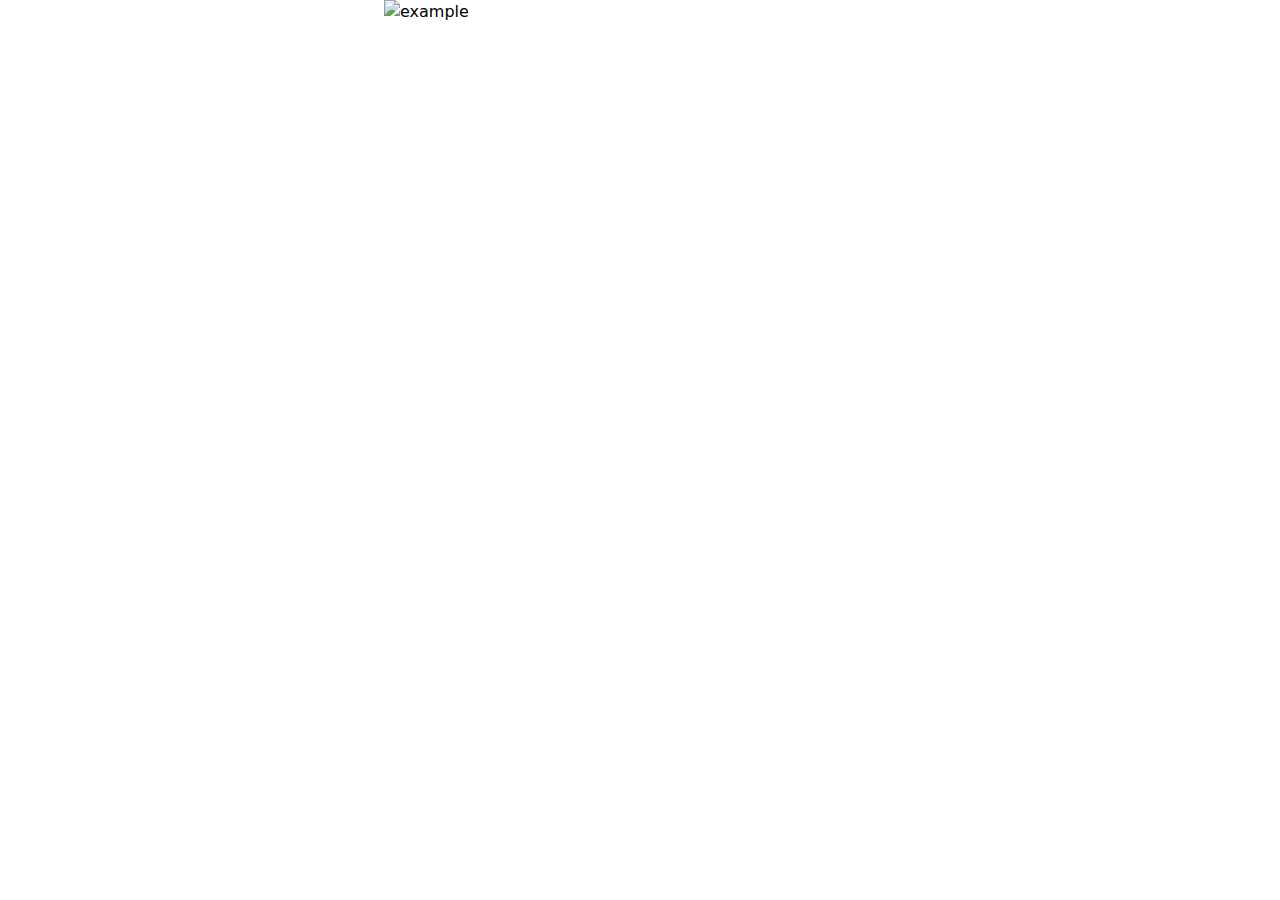
==== grid-blocks/index.html @ 59cda81c "added one block hover add details" ====
<!DOCTYPE html>
<html lang="en">

<head>
    <meta charset="UTF-8">
    <meta http-equiv="X-UA-Compatible" content="IE=edge">
    <meta name="viewport" content="width=device-width, initial-scale=1.0">
    <title>Document</title>
    <link rel="stylesheet" href="../main.css">

    <style>
        .relative:hover .absolute {
            display: block;
        }

        .imgdiv:hover {
            opacity: 0.4;
        }
    </style>
</head>

<body>


    <div class="container w-2/5 mx-auto">
        <div class="relative h-full">
            <div class="imgdiv hover:opacity-40">
                <img class=""
                    src="https://images.unsplash.com/photo-1618761714954-0b8cd0026356?ixlib=rb-4.0.3&ixid=MnwxMjA3fDB8MHxwaG90by1wYWdlfHx8fGVufDB8fHx8&auto=format&fit=crop&w=1770&q=80"
                    alt="example">
            </div>
            <div class="absolute hidden top-2/4 left-0 text-center text-white">
                <!-- <div class="absolute left-2/4 top-2/4 "> -->
                <h2 class="text-lg text-black">Lorem ipsum, dolor sit amet consectetur adipisicing elit. Laudantium sit
                    a labore vel doloremque tempora optio delectus recusandae veritatis at!</h2>
                <!-- </div> -->
            </div>
        </div>

    </div>

    </div>
</body>

</html>
---- main.css ----
/*
! tailwindcss v3.2.4 | MIT License | https://tailwindcss.com
*/

/*
1. Prevent padding and border from affecting element width. (https://github.com/mozdevs/cssremedy/issues/4)
2. Allow adding a border to an element by just adding a border-width. (https://github.com/tailwindcss/tailwindcss/pull/116)
*/

*,
::before,
::after {
  box-sizing: border-box;
  /* 1 */
  border-width: 0;
  /* 2 */
  border-style: solid;
  /* 2 */
  border-color: #e5e7eb;
  /* 2 */
}

::before,
::after {
  --tw-content: '';
}

/*
1. Use a consistent sensible line-height in all browsers.
2. Prevent adjustments of font size after orientation changes in iOS.
3. Use a more readable tab size.
4. Use the user's configured `sans` font-family by default.
5. Use the user's configured `sans` font-feature-settings by default.
*/

html {
  line-height: 1.5;
  /* 1 */
  -webkit-text-size-adjust: 100%;
  /* 2 */
  -moz-tab-size: 4;
  /* 3 */
  -o-tab-size: 4;
     tab-size: 4;
  /* 3 */
  font-family: ui-sans-serif, system-ui, -apple-system, BlinkMacSystemFont, "Segoe UI", Roboto, "Helvetica Neue", Arial, "Noto Sans", sans-serif, "Apple Color Emoji", "Segoe UI Emoji", "Segoe UI Symbol", "Noto Color Emoji";
  /* 4 */
  font-feature-settings: normal;
  /* 5 */
}

/*
1. Remove the margin in all browsers.
2. Inherit line-height from `html` so users can set them as a class directly on the `html` element.
*/

body {
  margin: 0;
  /* 1 */
  line-height: inherit;
  /* 2 */
}

/*
1. Add the correct height in Firefox.
2. Correct the inheritance of border color in Firefox. (https://bugzilla.mozilla.org/show_bug.cgi?id=190655)
3. Ensure horizontal rules are visible by default.
*/

hr {
  height: 0;
  /* 1 */
  color: inherit;
  /* 2 */
  border-top-width: 1px;
  /* 3 */
}

/*
Add the correct text decoration in Chrome, Edge, and Safari.
*/

abbr:where([title]) {
  -webkit-text-decoration: underline dotted;
          text-decoration: underline dotted;
}

/*
Remove the default font size and weight for headings.
*/

h1,
h2,
h3,
h4,
h5,
h6 {
  font-size: inherit;
  font-weight: inherit;
}

/*
Reset links to optimize for opt-in styling instead of opt-out.
*/

a {
  color: inherit;
  text-decoration: inherit;
}

/*
Add the correct font weight in Edge and Safari.
*/

b,
strong {
  font-weight: bolder;
}

/*
1. Use the user's configured `mono` font family by default.
2. Correct the odd `em` font sizing in all browsers.
*/

code,
kbd,
samp,
pre {
  font-family: ui-monospace, SFMono-Regular, Menlo, Monaco, Consolas, "Liberation Mono", "Courier New", monospace;
  /* 1 */
  font-size: 1em;
  /* 2 */
}

/*
Add the correct font size in all browsers.
*/

small {
  font-size: 80%;
}

/*
Prevent `sub` and `sup` elements from affecting the line height in all browsers.
*/

sub,
sup {
  font-size: 75%;
  line-height: 0;
  position: relative;
  vertical-align: baseline;
}

sub {
  bottom: -0.25em;
}

sup {
  top: -0.5em;
}

/*
1. Remove text indentation from table contents in Chrome and Safari. (https://bugs.chromium.org/p/chromium/issues/detail?id=999088, https://bugs.webkit.org/show_bug.cgi?id=201297)
2. Correct table border color inheritance in all Chrome and Safari. (https://bugs.chromium.org/p/chromium/issues/detail?id=935729, https://bugs.webkit.org/show_bug.cgi?id=195016)
3. Remove gaps between table borders by default.
*/

table {
  text-indent: 0;
  /* 1 */
  border-color: inherit;
  /* 2 */
  border-collapse: collapse;
  /* 3 */
}

/*
1. Change the font styles in all browsers.
2. Remove the margin in Firefox and Safari.
3. Remove default padding in all browsers.
*/

button,
input,
optgroup,
select,
textarea {
  font-family: inherit;
  /* 1 */
  font-size: 100%;
  /* 1 */
  font-weight: inherit;
  /* 1 */
  line-height: inherit;
  /* 1 */
  color: inherit;
  /* 1 */
  margin: 0;
  /* 2 */
  padding: 0;
  /* 3 */
}

/*
Remove the inheritance of text transform in Edge and Firefox.
*/

button,
select {
  text-transform: none;
}

/*
1. Correct the inability to style clickable types in iOS and Safari.
2. Remove default button styles.
*/

button,
[type='button'],
[type='reset'],
[type='submit'] {
  -webkit-appearance: button;
  /* 1 */
  background-color: transparent;
  /* 2 */
  background-image: none;
  /* 2 */
}

/*
Use the modern Firefox focus style for all focusable elements.
*/

:-moz-focusring {
  outline: auto;
}

/*
Remove the additional `:invalid` styles in Firefox. (https://github.com/mozilla/gecko-dev/blob/2f9eacd9d3d995c937b4251a5557d95d494c9be1/layout/style/res/forms.css#L728-L737)
*/

:-moz-ui-invalid {
  box-shadow: none;
}

/*
Add the correct vertical alignment in Chrome and Firefox.
*/

progress {
  vertical-align: baseline;
}

/*
Correct the cursor style of increment and decrement buttons in Safari.
*/

::-webkit-inner-spin-button,
::-webkit-outer-spin-button {
  height: auto;
}

/*
1. Correct the odd appearance in Chrome and Safari.
2. Correct the outline style in Safari.
*/

[type='search'] {
  -webkit-appearance: textfield;
  /* 1 */
  outline-offset: -2px;
  /* 2 */
}

/*
Remove the inner padding in Chrome and Safari on macOS.
*/

::-webkit-search-decoration {
  -webkit-appearance: none;
}

/*
1. Correct the inability to style clickable types in iOS and Safari.
2. Change font properties to `inherit` in Safari.
*/

::-webkit-file-upload-button {
  -webkit-appearance: button;
  /* 1 */
  font: inherit;
  /* 2 */
}

/*
Add the correct display in Chrome and Safari.
*/

summary {
  display: list-item;
}

/*
Removes the default spacing and border for appropriate elements.
*/

blockquote,
dl,
dd,
h1,
h2,
h3,
h4,
h5,
h6,
hr,
figure,
p,
pre {
  margin: 0;
}

fieldset {
  margin: 0;
  padding: 0;
}

legend {
  padding: 0;
}

ol,
ul,
menu {
  list-style: none;
  margin: 0;
  padding: 0;
}

/*
Prevent resizing textareas horizontally by default.
*/

textarea {
  resize: vertical;
}

/*
1. Reset the default placeholder opacity in Firefox. (https://github.com/tailwindlabs/tailwindcss/issues/3300)
2. Set the default placeholder color to the user's configured gray 400 color.
*/

input::-moz-placeholder, textarea::-moz-placeholder {
  opacity: 1;
  /* 1 */
  color: #9ca3af;
  /* 2 */
}

input::placeholder,
textarea::placeholder {
  opacity: 1;
  /* 1 */
  color: #9ca3af;
  /* 2 */
}

/*
Set the default cursor for buttons.
*/

button,
[role="button"] {
  cursor: pointer;
}

/*
Make sure disabled buttons don't get the pointer cursor.
*/

:disabled {
  cursor: default;
}

/*
1. Make replaced elements `display: block` by default. (https://github.com/mozdevs/cssremedy/issues/14)
2. Add `vertical-align: middle` to align replaced elements more sensibly by default. (https://github.com/jensimmons/cssremedy/issues/14#issuecomment-634934210)
   This can trigger a poorly considered lint error in some tools but is included by design.
*/

img,
svg,
video,
canvas,
audio,
iframe,
embed,
object {
  display: block;
  /* 1 */
  vertical-align: middle;
  /* 2 */
}

/*
Constrain images and videos to the parent width and preserve their intrinsic aspect ratio. (https://github.com/mozdevs/cssremedy/issues/14)
*/

img,
video {
  max-width: 100%;
  height: auto;
}

/* Make elements with the HTML hidden attribute stay hidden by default */

[hidden] {
  display: none;
}

*, ::before, ::after {
  --tw-border-spacing-x: 0;
  --tw-border-spacing-y: 0;
  --tw-translate-x: 0;
  --tw-translate-y: 0;
  --tw-rotate: 0;
  --tw-skew-x: 0;
  --tw-skew-y: 0;
  --tw-scale-x: 1;
  --tw-scale-y: 1;
  --tw-pan-x:  ;
  --tw-pan-y:  ;
  --tw-pinch-zoom:  ;
  --tw-scroll-snap-strictness: proximity;
  --tw-ordinal:  ;
  --tw-slashed-zero:  ;
  --tw-numeric-figure:  ;
  --tw-numeric-spacing:  ;
  --tw-numeric-fraction:  ;
  --tw-ring-inset:  ;
  --tw-ring-offset-width: 0px;
  --tw-ring-offset-color: #fff;
  --tw-ring-color: rgb(59 130 246 / 0.5);
  --tw-ring-offset-shadow: 0 0 #0000;
  --tw-ring-shadow: 0 0 #0000;
  --tw-shadow: 0 0 #0000;
  --tw-shadow-colored: 0 0 #0000;
  --tw-blur:  ;
  --tw-brightness:  ;
  --tw-contrast:  ;
  --tw-grayscale:  ;
  --tw-hue-rotate:  ;
  --tw-invert:  ;
  --tw-saturate:  ;
  --tw-sepia:  ;
  --tw-drop-shadow:  ;
  --tw-backdrop-blur:  ;
  --tw-backdrop-brightness:  ;
  --tw-backdrop-contrast:  ;
  --tw-backdrop-grayscale:  ;
  --tw-backdrop-hue-rotate:  ;
  --tw-backdrop-invert:  ;
  --tw-backdrop-opacity:  ;
  --tw-backdrop-saturate:  ;
  --tw-backdrop-sepia:  ;
}

::backdrop {
  --tw-border-spacing-x: 0;
  --tw-border-spacing-y: 0;
  --tw-translate-x: 0;
  --tw-translate-y: 0;
  --tw-rotate: 0;
  --tw-skew-x: 0;
  --tw-skew-y: 0;
  --tw-scale-x: 1;
  --tw-scale-y: 1;
  --tw-pan-x:  ;
  --tw-pan-y:  ;
  --tw-pinch-zoom:  ;
  --tw-scroll-snap-strictness: proximity;
  --tw-ordinal:  ;
  --tw-slashed-zero:  ;
  --tw-numeric-figure:  ;
  --tw-numeric-spacing:  ;
  --tw-numeric-fraction:  ;
  --tw-ring-inset:  ;
  --tw-ring-offset-width: 0px;
  --tw-ring-offset-color: #fff;
  --tw-ring-color: rgb(59 130 246 / 0.5);
  --tw-ring-offset-shadow: 0 0 #0000;
  --tw-ring-shadow: 0 0 #0000;
  --tw-shadow: 0 0 #0000;
  --tw-shadow-colored: 0 0 #0000;
  --tw-blur:  ;
  --tw-brightness:  ;
  --tw-contrast:  ;
  --tw-grayscale:  ;
  --tw-hue-rotate:  ;
  --tw-invert:  ;
  --tw-saturate:  ;
  --tw-sepia:  ;
  --tw-drop-shadow:  ;
  --tw-backdrop-blur:  ;
  --tw-backdrop-brightness:  ;
  --tw-backdrop-contrast:  ;
  --tw-backdrop-grayscale:  ;
  --tw-backdrop-hue-rotate:  ;
  --tw-backdrop-invert:  ;
  --tw-backdrop-opacity:  ;
  --tw-backdrop-saturate:  ;
  --tw-backdrop-sepia:  ;
}

.container {
  width: 100%;
}

@media (min-width: 640px) {
  .container {
    max-width: 640px;
  }
}

@media (min-width: 768px) {
  .container {
    max-width: 768px;
  }
}

@media (min-width: 1024px) {
  .container {
    max-width: 1024px;
  }
}

@media (min-width: 1280px) {
  .container {
    max-width: 1280px;
  }
}

@media (min-width: 1536px) {
  .container {
    max-width: 1536px;
  }
}

.sr-only {
  position: absolute;
  width: 1px;
  height: 1px;
  padding: 0;
  margin: -1px;
  overflow: hidden;
  clip: rect(0, 0, 0, 0);
  white-space: nowrap;
  border-width: 0;
}

.not-sr-only {
  position: static;
  width: auto;
  height: auto;
  padding: 0;
  margin: 0;
  overflow: visible;
  clip: auto;
  white-space: normal;
}

.pointer-events-none {
  pointer-events: none;
}

.pointer-events-auto {
  pointer-events: auto;
}

.visible {
  visibility: visible;
}

.invisible {
  visibility: hidden;
}

.collapse {
  visibility: collapse;
}

.static {
  position: static;
}

.fixed {
  position: fixed;
}

.absolute {
  position: absolute;
}

.relative {
  position: relative;
}

.sticky {
  position: sticky;
}

.inset-0 {
  top: 0px;
  right: 0px;
  bottom: 0px;
  left: 0px;
}

.-inset-1 {
  top: -0.25rem;
  right: -0.25rem;
  bottom: -0.25rem;
  left: -0.25rem;
}

.inset-4 {
  top: 1rem;
  right: 1rem;
  bottom: 1rem;
  left: 1rem;
}

.left-2\/4 {
  left: 50%;
}

.top-2\/4 {
  top: 50%;
}

.bottom-0 {
  bottom: 0px;
}

.top-0 {
  top: 0px;
}

.left-0 {
  left: 0px;
}

.top-2 {
  top: 0.5rem;
}

.left-2 {
  left: 0.5rem;
}

.top-auto {
  top: auto;
}

.left-auto {
  left: auto;
}

.top-3\/4 {
  top: 75%;
}

.isolate {
  isolation: isolate;
}

.isolation-auto {
  isolation: auto;
}

.z-10 {
  z-index: 10;
}

.float-right {
  float: right;
}

.float-left {
  float: left;
}

.float-none {
  float: none;
}

.clear-left {
  clear: left;
}

.clear-right {
  clear: right;
}

.clear-both {
  clear: both;
}

.clear-none {
  clear: none;
}

.m-4 {
  margin: 1rem;
}

.mx-auto {
  margin-left: auto;
  margin-right: auto;
}

.mt-16 {
  margin-top: 4rem;
}

.mt-6 {
  margin-top: 1.5rem;
}

.mt-2 {
  margin-top: 0.5rem;
}

.mb-3 {
  margin-bottom: 0.75rem;
}

.mt-80 {
  margin-top: 20rem;
}

.box-border {
  box-sizing: border-box;
}

.box-content {
  box-sizing: content-box;
}

.block {
  display: block;
}

.inline-block {
  display: inline-block;
}

.inline {
  display: inline;
}

.flex {
  display: flex;
}

.inline-flex {
  display: inline-flex;
}

.table {
  display: table;
}

.inline-table {
  display: inline-table;
}

.table-caption {
  display: table-caption;
}

.table-cell {
  display: table-cell;
}

.table-column {
  display: table-column;
}

.table-column-group {
  display: table-column-group;
}

.table-footer-group {
  display: table-footer-group;
}

.table-header-group {
  display: table-header-group;
}

.table-row-group {
  display: table-row-group;
}

.table-row {
  display: table-row;
}

.flow-root {
  display: flow-root;
}

.grid {
  display: grid;
}

.inline-grid {
  display: inline-grid;
}

.contents {
  display: contents;
}

.list-item {
  display: list-item;
}

.hidden {
  display: none;
}

.h-8 {
  height: 2rem;
}

.h-64 {
  height: 16rem;
}

.h-full {
  height: 100%;
}

.h-screen {
  height: 100vh;
}

.h-32 {
  height: 8rem;
}

.w-8 {
  width: 2rem;
}

.w-1\/5 {
  width: 20%;
}

.w-full {
  width: 100%;
}

.w-auto {
  width: auto;
}

.w-32 {
  width: 8rem;
}

.w-2\/5 {
  width: 40%;
}

.max-w-2xl {
  max-width: 42rem;
}

.max-w-7xl {
  max-width: 80rem;
}

.flex-shrink {
  flex-shrink: 1;
}

.shrink {
  flex-shrink: 1;
}

.flex-grow {
  flex-grow: 1;
}

.grow {
  flex-grow: 1;
}

.table-auto {
  table-layout: auto;
}

.table-fixed {
  table-layout: fixed;
}

.border-collapse {
  border-collapse: collapse;
}

.border-separate {
  border-collapse: separate;
}

.transform {
  transform: translate(var(--tw-translate-x), var(--tw-translate-y)) rotate(var(--tw-rotate)) skewX(var(--tw-skew-x)) skewY(var(--tw-skew-y)) scaleX(var(--tw-scale-x)) scaleY(var(--tw-scale-y));
}

.\!transform {
  transform: translate(var(--tw-translate-x), var(--tw-translate-y)) rotate(var(--tw-rotate)) skewX(var(--tw-skew-x)) skewY(var(--tw-skew-y)) scaleX(var(--tw-scale-x)) scaleY(var(--tw-scale-y)) !important;
}

.transform-cpu {
  transform: translate(var(--tw-translate-x), var(--tw-translate-y)) rotate(var(--tw-rotate)) skewX(var(--tw-skew-x)) skewY(var(--tw-skew-y)) scaleX(var(--tw-scale-x)) scaleY(var(--tw-scale-y));
}

.transform-gpu {
  transform: translate3d(var(--tw-translate-x), var(--tw-translate-y), 0) rotate(var(--tw-rotate)) skewX(var(--tw-skew-x)) skewY(var(--tw-skew-y)) scaleX(var(--tw-scale-x)) scaleY(var(--tw-scale-y));
}

.transform-none {
  transform: none;
}

.touch-auto {
  touch-action: auto;
}

.touch-none {
  touch-action: none;
}

.touch-pan-x {
  --tw-pan-x: pan-x;
  touch-action: var(--tw-pan-x) var(--tw-pan-y) var(--tw-pinch-zoom);
}

.touch-pan-left {
  --tw-pan-x: pan-left;
  touch-action: var(--tw-pan-x) var(--tw-pan-y) var(--tw-pinch-zoom);
}

.touch-pan-right {
  --tw-pan-x: pan-right;
  touch-action: var(--tw-pan-x) var(--tw-pan-y) var(--tw-pinch-zoom);
}

.touch-pan-y {
  --tw-pan-y: pan-y;
  touch-action: var(--tw-pan-x) var(--tw-pan-y) var(--tw-pinch-zoom);
}

.touch-pan-up {
  --tw-pan-y: pan-up;
  touch-action: var(--tw-pan-x) var(--tw-pan-y) var(--tw-pinch-zoom);
}

.touch-pan-down {
  --tw-pan-y: pan-down;
  touch-action: var(--tw-pan-x) var(--tw-pan-y) var(--tw-pinch-zoom);
}

.touch-pinch-zoom {
  --tw-pinch-zoom: pinch-zoom;
  touch-action: var(--tw-pan-x) var(--tw-pan-y) var(--tw-pinch-zoom);
}

.touch-manipulation {
  touch-action: manipulation;
}

.select-none {
  -webkit-user-select: none;
     -moz-user-select: none;
          user-select: none;
}

.select-text {
  -webkit-user-select: text;
     -moz-user-select: text;
          user-select: text;
}

.select-all {
  -webkit-user-select: all;
     -moz-user-select: all;
          user-select: all;
}

.select-auto {
  -webkit-user-select: auto;
     -moz-user-select: auto;
          user-select: auto;
}

.resize-none {
  resize: none;
}

.resize-y {
  resize: vertical;
}

.resize-x {
  resize: horizontal;
}

.resize {
  resize: both;
}

.snap-none {
  scroll-snap-type: none;
}

.snap-x {
  scroll-snap-type: x var(--tw-scroll-snap-strictness);
}

.snap-y {
  scroll-snap-type: y var(--tw-scroll-snap-strictness);
}

.snap-both {
  scroll-snap-type: both var(--tw-scroll-snap-strictness);
}

.snap-mandatory {
  --tw-scroll-snap-strictness: mandatory;
}

.snap-proximity {
  --tw-scroll-snap-strictness: proximity;
}

.snap-start {
  scroll-snap-align: start;
}

.snap-end {
  scroll-snap-align: end;
}

.snap-center {
  scroll-snap-align: center;
}

.snap-align-none {
  scroll-snap-align: none;
}

.snap-normal {
  scroll-snap-stop: normal;
}

.snap-always {
  scroll-snap-stop: always;
}

.list-inside {
  list-style-position: inside;
}

.list-outside {
  list-style-position: outside;
}

.appearance-none {
  -webkit-appearance: none;
     -moz-appearance: none;
          appearance: none;
}

.break-before-auto {
  -moz-column-break-before: auto;
       break-before: auto;
}

.break-before-avoid {
  -moz-column-break-before: avoid;
       break-before: avoid;
}

.break-before-all {
  -moz-column-break-before: all;
       break-before: all;
}

.break-before-avoid-page {
  -moz-column-break-before: avoid;
       break-before: avoid-page;
}

.break-before-page {
  -moz-column-break-before: page;
       break-before: page;
}

.break-before-left {
  -moz-column-break-before: left;
       break-before: left;
}

.break-before-right {
  -moz-column-break-before: right;
       break-before: right;
}

.break-before-column {
  -moz-column-break-before: column;
       break-before: column;
}

.break-inside-auto {
  -moz-column-break-inside: auto;
       break-inside: auto;
}

.break-inside-avoid {
  -moz-column-break-inside: avoid;
       break-inside: avoid;
}

.break-inside-avoid-page {
  break-inside: avoid-page;
}

.break-inside-avoid-column {
  -moz-column-break-inside: avoid;
       break-inside: avoid-column;
}

.break-after-auto {
  -moz-column-break-after: auto;
       break-after: auto;
}

.break-after-avoid {
  -moz-column-break-after: avoid;
       break-after: avoid;
}

.break-after-all {
  -moz-column-break-after: all;
       break-after: all;
}

.break-after-avoid-page {
  -moz-column-break-after: avoid;
       break-after: avoid-page;
}

.break-after-page {
  -moz-column-break-after: page;
       break-after: page;
}

.break-after-left {
  -moz-column-break-after: left;
       break-after: left;
}

.break-after-right {
  -moz-column-break-after: right;
       break-after: right;
}

.break-after-column {
  -moz-column-break-after: column;
       break-after: column;
}

.grid-flow-row {
  grid-auto-flow: row;
}

.grid-flow-col {
  grid-auto-flow: column;
}

.grid-flow-dense {
  grid-auto-flow: dense;
}

.grid-flow-row-dense {
  grid-auto-flow: row dense;
}

.grid-flow-col-dense {
  grid-auto-flow: column dense;
}

.grid-cols-1 {
  grid-template-columns: repeat(1, minmax(0, 1fr));
}

.flex-row {
  flex-direction: row;
}

.flex-row-reverse {
  flex-direction: row-reverse;
}

.flex-col {
  flex-direction: column;
}

.flex-col-reverse {
  flex-direction: column-reverse;
}

.flex-wrap {
  flex-wrap: wrap;
}

.flex-wrap-reverse {
  flex-wrap: wrap-reverse;
}

.flex-nowrap {
  flex-wrap: nowrap;
}

.place-content-center {
  place-content: center;
}

.place-content-start {
  place-content: start;
}

.place-content-end {
  place-content: end;
}

.place-content-between {
  place-content: space-between;
}

.place-content-around {
  place-content: space-around;
}

.place-content-evenly {
  place-content: space-evenly;
}

.place-content-baseline {
  place-content: baseline;
}

.place-content-stretch {
  place-content: stretch;
}

.place-items-start {
  place-items: start;
}

.place-items-end {
  place-items: end;
}

.place-items-center {
  place-items: center;
}

.place-items-baseline {
  place-items: baseline;
}

.place-items-stretch {
  place-items: stretch;
}

.content-center {
  align-content: center;
}

.content-start {
  align-content: flex-start;
}

.content-end {
  align-content: flex-end;
}

.content-between {
  align-content: space-between;
}

.content-around {
  align-content: space-around;
}

.content-evenly {
  align-content: space-evenly;
}

.content-baseline {
  align-content: baseline;
}

.items-start {
  align-items: flex-start;
}

.items-end {
  align-items: flex-end;
}

.items-center {
  align-items: center;
}

.items-baseline {
  align-items: baseline;
}

.items-stretch {
  align-items: stretch;
}

.justify-start {
  justify-content: flex-start;
}

.justify-end {
  justify-content: flex-end;
}

.justify-center {
  justify-content: center;
}

.justify-between {
  justify-content: space-between;
}

.justify-around {
  justify-content: space-around;
}

.justify-evenly {
  justify-content: space-evenly;
}

.justify-items-start {
  justify-items: start;
}

.justify-items-end {
  justify-items: end;
}

.justify-items-center {
  justify-items: center;
}

.justify-items-stretch {
  justify-items: stretch;
}

.gap-6 {
  gap: 1.5rem;
}

.space-x-2 > :not([hidden]) ~ :not([hidden]) {
  --tw-space-x-reverse: 0;
  margin-right: calc(0.5rem * var(--tw-space-x-reverse));
  margin-left: calc(0.5rem * calc(1 - var(--tw-space-x-reverse)));
}

.space-y-reverse > :not([hidden]) ~ :not([hidden]) {
  --tw-space-y-reverse: 1;
}

.space-x-reverse > :not([hidden]) ~ :not([hidden]) {
  --tw-space-x-reverse: 1;
}

.divide-x > :not([hidden]) ~ :not([hidden]) {
  --tw-divide-x-reverse: 0;
  border-right-width: calc(1px * var(--tw-divide-x-reverse));
  border-left-width: calc(1px * calc(1 - var(--tw-divide-x-reverse)));
}

.divide-y > :not([hidden]) ~ :not([hidden]) {
  --tw-divide-y-reverse: 0;
  border-top-width: calc(1px * calc(1 - var(--tw-divide-y-reverse)));
  border-bottom-width: calc(1px * var(--tw-divide-y-reverse));
}

.divide-y-reverse > :not([hidden]) ~ :not([hidden]) {
  --tw-divide-y-reverse: 1;
}

.divide-x-reverse > :not([hidden]) ~ :not([hidden]) {
  --tw-divide-x-reverse: 1;
}

.divide-solid > :not([hidden]) ~ :not([hidden]) {
  border-style: solid;
}

.divide-dashed > :not([hidden]) ~ :not([hidden]) {
  border-style: dashed;
}

.divide-dotted > :not([hidden]) ~ :not([hidden]) {
  border-style: dotted;
}

.divide-double > :not([hidden]) ~ :not([hidden]) {
  border-style: double;
}

.divide-none > :not([hidden]) ~ :not([hidden]) {
  border-style: none;
}

.place-self-auto {
  place-self: auto;
}

.place-self-start {
  place-self: start;
}

.place-self-end {
  place-self: end;
}

.place-self-center {
  place-self: center;
}

.place-self-stretch {
  place-self: stretch;
}

.self-auto {
  align-self: auto;
}

.self-start {
  align-self: flex-start;
}

.self-end {
  align-self: flex-end;
}

.self-center {
  align-self: center;
}

.self-stretch {
  align-self: stretch;
}

.self-baseline {
  align-self: baseline;
}

.justify-self-auto {
  justify-self: auto;
}

.justify-self-start {
  justify-self: start;
}

.justify-self-end {
  justify-self: end;
}

.justify-self-center {
  justify-self: center;
}

.justify-self-stretch {
  justify-self: stretch;
}

.overflow-auto {
  overflow: auto;
}

.overflow-hidden {
  overflow: hidden;
}

.overflow-clip {
  overflow: clip;
}

.overflow-visible {
  overflow: visible;
}

.overflow-scroll {
  overflow: scroll;
}

.overflow-x-auto {
  overflow-x: auto;
}

.overflow-y-auto {
  overflow-y: auto;
}

.overflow-x-hidden {
  overflow-x: hidden;
}

.overflow-y-hidden {
  overflow-y: hidden;
}

.overflow-x-clip {
  overflow-x: clip;
}

.overflow-y-clip {
  overflow-y: clip;
}

.overflow-x-visible {
  overflow-x: visible;
}

.overflow-y-visible {
  overflow-y: visible;
}

.overflow-x-scroll {
  overflow-x: scroll;
}

.overflow-y-scroll {
  overflow-y: scroll;
}

.overscroll-auto {
  overscroll-behavior: auto;
}

.overscroll-contain {
  overscroll-behavior: contain;
}

.overscroll-none {
  overscroll-behavior: none;
}

.overscroll-y-auto {
  overscroll-behavior-y: auto;
}

.overscroll-y-contain {
  overscroll-behavior-y: contain;
}

.overscroll-y-none {
  overscroll-behavior-y: none;
}

.overscroll-x-auto {
  overscroll-behavior-x: auto;
}

.overscroll-x-contain {
  overscroll-behavior-x: contain;
}

.overscroll-x-none {
  overscroll-behavior-x: none;
}

.scroll-auto {
  scroll-behavior: auto;
}

.scroll-smooth {
  scroll-behavior: smooth;
}

.truncate {
  overflow: hidden;
  text-overflow: ellipsis;
  white-space: nowrap;
}

.overflow-ellipsis {
  text-overflow: ellipsis;
}

.text-ellipsis {
  text-overflow: ellipsis;
}

.text-clip {
  text-overflow: clip;
}

.whitespace-normal {
  white-space: normal;
}

.whitespace-nowrap {
  white-space: nowrap;
}

.whitespace-pre {
  white-space: pre;
}

.whitespace-pre-line {
  white-space: pre-line;
}

.whitespace-pre-wrap {
  white-space: pre-wrap;
}

.break-normal {
  overflow-wrap: normal;
  word-break: normal;
}

.break-words {
  overflow-wrap: break-word;
}

.break-all {
  word-break: break-all;
}

.break-keep {
  word-break: keep-all;
}

.rounded-2xl {
  border-radius: 1rem;
}

.rounded-md {
  border-radius: 0.375rem;
}

.rounded {
  border-radius: 0.25rem;
}

.rounded-t {
  border-top-left-radius: 0.25rem;
  border-top-right-radius: 0.25rem;
}

.rounded-r {
  border-top-right-radius: 0.25rem;
  border-bottom-right-radius: 0.25rem;
}

.rounded-b {
  border-bottom-right-radius: 0.25rem;
  border-bottom-left-radius: 0.25rem;
}

.rounded-l {
  border-top-left-radius: 0.25rem;
  border-bottom-left-radius: 0.25rem;
}

.rounded-tl {
  border-top-left-radius: 0.25rem;
}

.rounded-tr {
  border-top-right-radius: 0.25rem;
}

.rounded-br {
  border-bottom-right-radius: 0.25rem;
}

.rounded-bl {
  border-bottom-left-radius: 0.25rem;
}

.border {
  border-width: 1px;
}

.border-2 {
  border-width: 2px;
}

.border-x {
  border-left-width: 1px;
  border-right-width: 1px;
}

.border-y {
  border-top-width: 1px;
  border-bottom-width: 1px;
}

.border-t {
  border-top-width: 1px;
}

.border-r {
  border-right-width: 1px;
}

.border-b {
  border-bottom-width: 1px;
}

.border-l {
  border-left-width: 1px;
}

.border-solid {
  border-style: solid;
}

.border-dashed {
  border-style: dashed;
}

.border-dotted {
  border-style: dotted;
}

.border-double {
  border-style: double;
}

.border-hidden {
  border-style: hidden;
}

.border-none {
  border-style: none;
}

.border-gray-200 {
  --tw-border-opacity: 1;
  border-color: rgb(229 231 235 / var(--tw-border-opacity));
}

.border-red-400 {
  --tw-border-opacity: 1;
  border-color: rgb(248 113 113 / var(--tw-border-opacity));
}

.border-red-500 {
  --tw-border-opacity: 1;
  border-color: rgb(239 68 68 / var(--tw-border-opacity));
}

.bg-black {
  --tw-bg-opacity: 1;
  background-color: rgb(0 0 0 / var(--tw-bg-opacity));
}

.bg-white {
  --tw-bg-opacity: 1;
  background-color: rgb(255 255 255 / var(--tw-bg-opacity));
}

.bg-gray-100 {
  --tw-bg-opacity: 1;
  background-color: rgb(243 244 246 / var(--tw-bg-opacity));
}

.bg-purple-500 {
  --tw-bg-opacity: 1;
  background-color: rgb(168 85 247 / var(--tw-bg-opacity));
}

.bg-\[rgb\(255\2c 0\2c 0\)\] {
  --tw-bg-opacity: 1;
  background-color: rgb(255 0 0 / var(--tw-bg-opacity));
}

.decoration-slice {
  -webkit-box-decoration-break: slice;
          box-decoration-break: slice;
}

.decoration-clone {
  -webkit-box-decoration-break: clone;
          box-decoration-break: clone;
}

.box-decoration-slice {
  -webkit-box-decoration-break: slice;
          box-decoration-break: slice;
}

.box-decoration-clone {
  -webkit-box-decoration-break: clone;
          box-decoration-break: clone;
}

.bg-fixed {
  background-attachment: fixed;
}

.bg-local {
  background-attachment: local;
}

.bg-scroll {
  background-attachment: scroll;
}

.bg-clip-border {
  background-clip: border-box;
}

.bg-clip-padding {
  background-clip: padding-box;
}

.bg-clip-content {
  background-clip: content-box;
}

.bg-clip-text {
  -webkit-background-clip: text;
          background-clip: text;
}

.bg-repeat {
  background-repeat: repeat;
}

.bg-no-repeat {
  background-repeat: no-repeat;
}

.bg-repeat-x {
  background-repeat: repeat-x;
}

.bg-repeat-y {
  background-repeat: repeat-y;
}

.bg-repeat-round {
  background-repeat: round;
}

.bg-repeat-space {
  background-repeat: space;
}

.bg-origin-border {
  background-origin: border-box;
}

.bg-origin-padding {
  background-origin: padding-box;
}

.bg-origin-content {
  background-origin: content-box;
}

.object-contain {
  -o-object-fit: contain;
     object-fit: contain;
}

.object-cover {
  -o-object-fit: cover;
     object-fit: cover;
}

.object-fill {
  -o-object-fit: fill;
     object-fit: fill;
}

.object-none {
  -o-object-fit: none;
     object-fit: none;
}

.object-scale-down {
  -o-object-fit: scale-down;
     object-fit: scale-down;
}

.p-8 {
  padding: 2rem;
}

.p-1 {
  padding: 0.25rem;
}

.px-4 {
  padding-left: 1rem;
  padding-right: 1rem;
}

.py-4 {
  padding-top: 1rem;
  padding-bottom: 1rem;
}

.pb-4 {
  padding-bottom: 1rem;
}

.text-left {
  text-align: left;
}

.text-center {
  text-align: center;
}

.text-right {
  text-align: right;
}

.text-justify {
  text-align: justify;
}

.text-start {
  text-align: start;
}

.text-end {
  text-align: end;
}

.align-baseline {
  vertical-align: baseline;
}

.align-top {
  vertical-align: top;
}

.align-middle {
  vertical-align: middle;
}

.align-bottom {
  vertical-align: bottom;
}

.align-text-top {
  vertical-align: text-top;
}

.align-text-bottom {
  vertical-align: text-bottom;
}

.align-sub {
  vertical-align: sub;
}

.align-super {
  vertical-align: super;
}

.text-sm {
  font-size: 0.875rem;
  line-height: 1.25rem;
}

.text-3xl {
  font-size: 1.875rem;
  line-height: 2.25rem;
}

.text-2xl {
  font-size: 1.5rem;
  line-height: 2rem;
}

.text-lg {
  font-size: 1.125rem;
  line-height: 1.75rem;
}

.font-semibold {
  font-weight: 600;
}

.font-bold {
  font-weight: 700;
}

.uppercase {
  text-transform: uppercase;
}

.lowercase {
  text-transform: lowercase;
}

.capitalize {
  text-transform: capitalize;
}

.normal-case {
  text-transform: none;
}

.italic {
  font-style: italic;
}

.not-italic {
  font-style: normal;
}

.normal-nums {
  font-variant-numeric: normal;
}

.ordinal {
  --tw-ordinal: ordinal;
  font-variant-numeric: var(--tw-ordinal) var(--tw-slashed-zero) var(--tw-numeric-figure) var(--tw-numeric-spacing) var(--tw-numeric-fraction);
}

.slashed-zero {
  --tw-slashed-zero: slashed-zero;
  font-variant-numeric: var(--tw-ordinal) var(--tw-slashed-zero) var(--tw-numeric-figure) var(--tw-numeric-spacing) var(--tw-numeric-fraction);
}

.lining-nums {
  --tw-numeric-figure: lining-nums;
  font-variant-numeric: var(--tw-ordinal) var(--tw-slashed-zero) var(--tw-numeric-figure) var(--tw-numeric-spacing) var(--tw-numeric-fraction);
}

.oldstyle-nums {
  --tw-numeric-figure: oldstyle-nums;
  font-variant-numeric: var(--tw-ordinal) var(--tw-slashed-zero) var(--tw-numeric-figure) var(--tw-numeric-spacing) var(--tw-numeric-fraction);
}

.proportional-nums {
  --tw-numeric-spacing: proportional-nums;
  font-variant-numeric: var(--tw-ordinal) var(--tw-slashed-zero) var(--tw-numeric-figure) var(--tw-numeric-spacing) var(--tw-numeric-fraction);
}

.tabular-nums {
  --tw-numeric-spacing: tabular-nums;
  font-variant-numeric: var(--tw-ordinal) var(--tw-slashed-zero) var(--tw-numeric-figure) var(--tw-numeric-spacing) var(--tw-numeric-fraction);
}

.diagonal-fractions {
  --tw-numeric-fraction: diagonal-fractions;
  font-variant-numeric: var(--tw-ordinal) var(--tw-slashed-zero) var(--tw-numeric-figure) var(--tw-numeric-spacing) var(--tw-numeric-fraction);
}

.stacked-fractions {
  --tw-numeric-fraction: stacked-fractions;
  font-variant-numeric: var(--tw-ordinal) var(--tw-slashed-zero) var(--tw-numeric-figure) var(--tw-numeric-spacing) var(--tw-numeric-fraction);
}

.text-gray-900 {
  --tw-text-opacity: 1;
  color: rgb(17 24 39 / var(--tw-text-opacity));
}

.text-gray-700 {
  --tw-text-opacity: 1;
  color: rgb(55 65 81 / var(--tw-text-opacity));
}

.text-white {
  --tw-text-opacity: 1;
  color: rgb(255 255 255 / var(--tw-text-opacity));
}

.text-black {
  --tw-text-opacity: 1;
  color: rgb(0 0 0 / var(--tw-text-opacity));
}

.text-\[\#336699\]\/\[\.35\] {
  color: rgb(51 102 153 / .35);
}

.text-blue-500 {
  --tw-text-opacity: 1;
  color: rgb(59 130 246 / var(--tw-text-opacity));
}

.underline {
  text-decoration-line: underline;
}

.overline {
  text-decoration-line: overline;
}

.line-through {
  text-decoration-line: line-through;
}

.no-underline {
  text-decoration-line: none;
}

.decoration-solid {
  text-decoration-style: solid;
}

.decoration-double {
  text-decoration-style: double;
}

.decoration-dotted {
  text-decoration-style: dotted;
}

.decoration-dashed {
  text-decoration-style: dashed;
}

.decoration-wavy {
  text-decoration-style: wavy;
}

.antialiased {
  -webkit-font-smoothing: antialiased;
  -moz-osx-font-smoothing: grayscale;
}

.subpixel-antialiased {
  -webkit-font-smoothing: auto;
  -moz-osx-font-smoothing: auto;
}

.opacity-80 {
  opacity: 0.8;
}

.opacity-70 {
  opacity: 0.7;
}

.bg-blend-normal {
  background-blend-mode: normal;
}

.bg-blend-multiply {
  background-blend-mode: multiply;
}

.bg-blend-screen {
  background-blend-mode: screen;
}

.bg-blend-overlay {
  background-blend-mode: overlay;
}

.bg-blend-darken {
  background-blend-mode: darken;
}

.bg-blend-lighten {
  background-blend-mode: lighten;
}

.bg-blend-color-dodge {
  background-blend-mode: color-dodge;
}

.bg-blend-color-burn {
  background-blend-mode: color-burn;
}

.bg-blend-hard-light {
  background-blend-mode: hard-light;
}

.bg-blend-soft-light {
  background-blend-mode: soft-light;
}

.bg-blend-difference {
  background-blend-mode: difference;
}

.bg-blend-exclusion {
  background-blend-mode: exclusion;
}

.bg-blend-hue {
  background-blend-mode: hue;
}

.bg-blend-saturation {
  background-blend-mode: saturation;
}

.bg-blend-color {
  background-blend-mode: color;
}

.bg-blend-luminosity {
  background-blend-mode: luminosity;
}

.mix-blend-normal {
  mix-blend-mode: normal;
}

.mix-blend-multiply {
  mix-blend-mode: multiply;
}

.mix-blend-screen {
  mix-blend-mode: screen;
}

.mix-blend-overlay {
  mix-blend-mode: overlay;
}

.mix-blend-darken {
  mix-blend-mode: darken;
}

.mix-blend-lighten {
  mix-blend-mode: lighten;
}

.mix-blend-color-dodge {
  mix-blend-mode: color-dodge;
}

.mix-blend-color-burn {
  mix-blend-mode: color-burn;
}

.mix-blend-hard-light {
  mix-blend-mode: hard-light;
}

.mix-blend-soft-light {
  mix-blend-mode: soft-light;
}

.mix-blend-difference {
  mix-blend-mode: difference;
}

.mix-blend-exclusion {
  mix-blend-mode: exclusion;
}

.mix-blend-hue {
  mix-blend-mode: hue;
}

.mix-blend-saturation {
  mix-blend-mode: saturation;
}

.mix-blend-color {
  mix-blend-mode: color;
}

.mix-blend-luminosity {
  mix-blend-mode: luminosity;
}

.mix-blend-plus-lighter {
  mix-blend-mode: plus-lighter;
}

.shadow-lg {
  --tw-shadow: 0 10px 15px -3px rgb(0 0 0 / 0.1), 0 4px 6px -4px rgb(0 0 0 / 0.1);
  --tw-shadow-colored: 0 10px 15px -3px var(--tw-shadow-color), 0 4px 6px -4px var(--tw-shadow-color);
  box-shadow: var(--tw-ring-offset-shadow, 0 0 #0000), var(--tw-ring-shadow, 0 0 #0000), var(--tw-shadow);
}

.shadow-sm {
  --tw-shadow: 0 1px 2px 0 rgb(0 0 0 / 0.05);
  --tw-shadow-colored: 0 1px 2px 0 var(--tw-shadow-color);
  box-shadow: var(--tw-ring-offset-shadow, 0 0 #0000), var(--tw-ring-shadow, 0 0 #0000), var(--tw-shadow);
}

.shadow {
  --tw-shadow: 0 1px 3px 0 rgb(0 0 0 / 0.1), 0 1px 2px -1px rgb(0 0 0 / 0.1);
  --tw-shadow-colored: 0 1px 3px 0 var(--tw-shadow-color), 0 1px 2px -1px var(--tw-shadow-color);
  box-shadow: var(--tw-ring-offset-shadow, 0 0 #0000), var(--tw-ring-shadow, 0 0 #0000), var(--tw-shadow);
}

.\!shadow {
  --tw-shadow: 0 1px 3px 0 rgb(0 0 0 / 0.1), 0 1px 2px -1px rgb(0 0 0 / 0.1) !important;
  --tw-shadow-colored: 0 1px 3px 0 var(--tw-shadow-color), 0 1px 2px -1px var(--tw-shadow-color) !important;
  box-shadow: var(--tw-ring-offset-shadow, 0 0 #0000), var(--tw-ring-shadow, 0 0 #0000), var(--tw-shadow) !important;
}

.outline-none {
  outline: 2px solid transparent;
  outline-offset: 2px;
}

.outline {
  outline-style: solid;
}

.outline-dashed {
  outline-style: dashed;
}

.outline-dotted {
  outline-style: dotted;
}

.outline-double {
  outline-style: double;
}

.ring {
  --tw-ring-offset-shadow: var(--tw-ring-inset) 0 0 0 var(--tw-ring-offset-width) var(--tw-ring-offset-color);
  --tw-ring-shadow: var(--tw-ring-inset) 0 0 0 calc(3px + var(--tw-ring-offset-width)) var(--tw-ring-color);
  box-shadow: var(--tw-ring-offset-shadow), var(--tw-ring-shadow), var(--tw-shadow, 0 0 #0000);
}

.ring-inset {
  --tw-ring-inset: inset;
}

.blur {
  --tw-blur: blur(8px);
  filter: var(--tw-blur) var(--tw-brightness) var(--tw-contrast) var(--tw-grayscale) var(--tw-hue-rotate) var(--tw-invert) var(--tw-saturate) var(--tw-sepia) var(--tw-drop-shadow);
}

.drop-shadow {
  --tw-drop-shadow: drop-shadow(0 1px 2px rgb(0 0 0 / 0.1)) drop-shadow(0 1px 1px rgb(0 0 0 / 0.06));
  filter: var(--tw-blur) var(--tw-brightness) var(--tw-contrast) var(--tw-grayscale) var(--tw-hue-rotate) var(--tw-invert) var(--tw-saturate) var(--tw-sepia) var(--tw-drop-shadow);
}

.grayscale {
  --tw-grayscale: grayscale(100%);
  filter: var(--tw-blur) var(--tw-brightness) var(--tw-contrast) var(--tw-grayscale) var(--tw-hue-rotate) var(--tw-invert) var(--tw-saturate) var(--tw-sepia) var(--tw-drop-shadow);
}

.invert {
  --tw-invert: invert(100%);
  filter: var(--tw-blur) var(--tw-brightness) var(--tw-contrast) var(--tw-grayscale) var(--tw-hue-rotate) var(--tw-invert) var(--tw-saturate) var(--tw-sepia) var(--tw-drop-shadow);
}

.sepia {
  --tw-sepia: sepia(100%);
  filter: var(--tw-blur) var(--tw-brightness) var(--tw-contrast) var(--tw-grayscale) var(--tw-hue-rotate) var(--tw-invert) var(--tw-saturate) var(--tw-sepia) var(--tw-drop-shadow);
}

.filter {
  filter: var(--tw-blur) var(--tw-brightness) var(--tw-contrast) var(--tw-grayscale) var(--tw-hue-rotate) var(--tw-invert) var(--tw-saturate) var(--tw-sepia) var(--tw-drop-shadow);
}

.\!filter {
  filter: var(--tw-blur) var(--tw-brightness) var(--tw-contrast) var(--tw-grayscale) var(--tw-hue-rotate) var(--tw-invert) var(--tw-saturate) var(--tw-sepia) var(--tw-drop-shadow) !important;
}

.filter-none {
  filter: none;
}

.backdrop-blur {
  --tw-backdrop-blur: blur(8px);
  -webkit-backdrop-filter: var(--tw-backdrop-blur) var(--tw-backdrop-brightness) var(--tw-backdrop-contrast) var(--tw-backdrop-grayscale) var(--tw-backdrop-hue-rotate) var(--tw-backdrop-invert) var(--tw-backdrop-opacity) var(--tw-backdrop-saturate) var(--tw-backdrop-sepia);
          backdrop-filter: var(--tw-backdrop-blur) var(--tw-backdrop-brightness) var(--tw-backdrop-contrast) var(--tw-backdrop-grayscale) var(--tw-backdrop-hue-rotate) var(--tw-backdrop-invert) var(--tw-backdrop-opacity) var(--tw-backdrop-saturate) var(--tw-backdrop-sepia);
}

.backdrop-grayscale {
  --tw-backdrop-grayscale: grayscale(100%);
  -webkit-backdrop-filter: var(--tw-backdrop-blur) var(--tw-backdrop-brightness) var(--tw-backdrop-contrast) var(--tw-backdrop-grayscale) var(--tw-backdrop-hue-rotate) var(--tw-backdrop-invert) var(--tw-backdrop-opacity) var(--tw-backdrop-saturate) var(--tw-backdrop-sepia);
          backdrop-filter: var(--tw-backdrop-blur) var(--tw-backdrop-brightness) var(--tw-backdrop-contrast) var(--tw-backdrop-grayscale) var(--tw-backdrop-hue-rotate) var(--tw-backdrop-invert) var(--tw-backdrop-opacity) var(--tw-backdrop-saturate) var(--tw-backdrop-sepia);
}

.backdrop-invert {
  --tw-backdrop-invert: invert(100%);
  -webkit-backdrop-filter: var(--tw-backdrop-blur) var(--tw-backdrop-brightness) var(--tw-backdrop-contrast) var(--tw-backdrop-grayscale) var(--tw-backdrop-hue-rotate) var(--tw-backdrop-invert) var(--tw-backdrop-opacity) var(--tw-backdrop-saturate) var(--tw-backdrop-sepia);
          backdrop-filter: var(--tw-backdrop-blur) var(--tw-backdrop-brightness) var(--tw-backdrop-contrast) var(--tw-backdrop-grayscale) var(--tw-backdrop-hue-rotate) var(--tw-backdrop-invert) var(--tw-backdrop-opacity) var(--tw-backdrop-saturate) var(--tw-backdrop-sepia);
}

.backdrop-sepia {
  --tw-backdrop-sepia: sepia(100%);
  -webkit-backdrop-filter: var(--tw-backdrop-blur) var(--tw-backdrop-brightness) var(--tw-backdrop-contrast) var(--tw-backdrop-grayscale) var(--tw-backdrop-hue-rotate) var(--tw-backdrop-invert) var(--tw-backdrop-opacity) var(--tw-backdrop-saturate) var(--tw-backdrop-sepia);
          backdrop-filter: var(--tw-backdrop-blur) var(--tw-backdrop-brightness) var(--tw-backdrop-contrast) var(--tw-backdrop-grayscale) var(--tw-backdrop-hue-rotate) var(--tw-backdrop-invert) var(--tw-backdrop-opacity) var(--tw-backdrop-saturate) var(--tw-backdrop-sepia);
}

.backdrop-filter {
  -webkit-backdrop-filter: var(--tw-backdrop-blur) var(--tw-backdrop-brightness) var(--tw-backdrop-contrast) var(--tw-backdrop-grayscale) var(--tw-backdrop-hue-rotate) var(--tw-backdrop-invert) var(--tw-backdrop-opacity) var(--tw-backdrop-saturate) var(--tw-backdrop-sepia);
          backdrop-filter: var(--tw-backdrop-blur) var(--tw-backdrop-brightness) var(--tw-backdrop-contrast) var(--tw-backdrop-grayscale) var(--tw-backdrop-hue-rotate) var(--tw-backdrop-invert) var(--tw-backdrop-opacity) var(--tw-backdrop-saturate) var(--tw-backdrop-sepia);
}

.backdrop-filter-none {
  -webkit-backdrop-filter: none;
          backdrop-filter: none;
}

.transition {
  transition-property: color, background-color, border-color, text-decoration-color, fill, stroke, opacity, box-shadow, transform, filter, -webkit-backdrop-filter;
  transition-property: color, background-color, border-color, text-decoration-color, fill, stroke, opacity, box-shadow, transform, filter, backdrop-filter;
  transition-property: color, background-color, border-color, text-decoration-color, fill, stroke, opacity, box-shadow, transform, filter, backdrop-filter, -webkit-backdrop-filter;
  transition-timing-function: cubic-bezier(0.4, 0, 0.2, 1);
  transition-duration: 150ms;
}

.ease-in {
  transition-timing-function: cubic-bezier(0.4, 0, 1, 1);
}

.ease-out {
  transition-timing-function: cubic-bezier(0, 0, 0.2, 1);
}

.ease-in-out {
  transition-timing-function: cubic-bezier(0.4, 0, 0.2, 1);
}

.content-\[\'this-is-also-valid\]-weirdly-enough\'\] {
  --tw-content: 'this-is-also-valid]-weirdly-enough';
  content: var(--tw-content);
}

.hover\:block:hover {
  display: block;
}

.hover\:font-bold:hover {
  font-weight: 700;
}

.hover\:opacity-80:hover {
  opacity: 0.8;
}

.hover\:opacity-40:hover {
  opacity: 0.4;
}

.hover\:transition-all:hover {
  transition-property: all;
  transition-timing-function: cubic-bezier(0.4, 0, 0.2, 1);
  transition-duration: 150ms;
}

.hover\:ease-in-out:hover {
  transition-timing-function: cubic-bezier(0.4, 0, 0.2, 1);
}

.before\:hover\:text-center:hover::before {
  content: var(--tw-content);
  text-align: center;
}

.hover\:before\:text-center:hover::before {
  content: var(--tw-content);
  text-align: center;
}

.hover\:focus\:text-center:focus:hover {
  text-align: center;
}

.focus\:hover\:text-center:hover:focus {
  text-align: center;
}

@media (min-width: 640px) {
  .sm\:container {
    width: 100%;
  }

  @media (min-width: 640px) {
    .sm\:container {
      max-width: 640px;
    }
  }

  @media (min-width: 768px) {
    .sm\:container {
      max-width: 768px;
    }
  }

  @media (min-width: 1024px) {
    .sm\:container {
      max-width: 1024px;
    }
  }

  @media (min-width: 1280px) {
    .sm\:container {
      max-width: 1280px;
    }
  }

  @media (min-width: 1536px) {
    .sm\:container {
      max-width: 1536px;
    }
  }

  .sm\:mx-2 {
    margin-left: 0.5rem;
    margin-right: 0.5rem;
  }

  .sm\:my-2 {
    margin-top: 0.5rem;
    margin-bottom: 0.5rem;
  }

  .sm\:mt-20 {
    margin-top: 5rem;
  }

  .sm\:h-24 {
    height: 6rem;
  }

  .sm\:w-auto {
    width: auto;
  }

  .sm\:grid-cols-2 {
    grid-template-columns: repeat(2, minmax(0, 1fr));
  }

  .sm\:flex-col {
    flex-direction: column;
  }

  .sm\:pt-40 {
    padding-top: 10rem;
  }

  .sm\:pb-2 {
    padding-bottom: 0.5rem;
  }

  .sm\:underline {
    text-decoration-line: underline;
  }

  .sm\:hover\:h-48:hover {
    height: 12rem;
  }
}

@media (min-width: 768px) {
  .md\:basis-1\/6 {
    flex-basis: 16.666667%;
  }

  .md\:gap-y-10 {
    row-gap: 2.5rem;
  }

  .md\:hover\:basis-1\/2:hover {
    flex-basis: 50%;
  }
}

@media (min-width: 1024px) {
  .lg\:h-auto {
    height: auto;
  }

  .lg\:max-w-none {
    max-width: none;
  }

  .lg\:grid-cols-3 {
    grid-template-columns: repeat(3, minmax(0, 1fr));
  }

  .lg\:overflow-hidden {
    overflow: hidden;
  }
}

@media (prefers-color-scheme: dark) {
  @media (min-width: 1024px) {
    .dark\:lg\:hover\:\[paint-order\:markers\]:hover {
      paint-order: markers;
    }
  }
}

@media (max-width: 480px) {
  .xs\:w-auto {
    width: auto;
  }

  .xs\:pb-2 {
    padding-bottom: 0.5rem;
  }
}
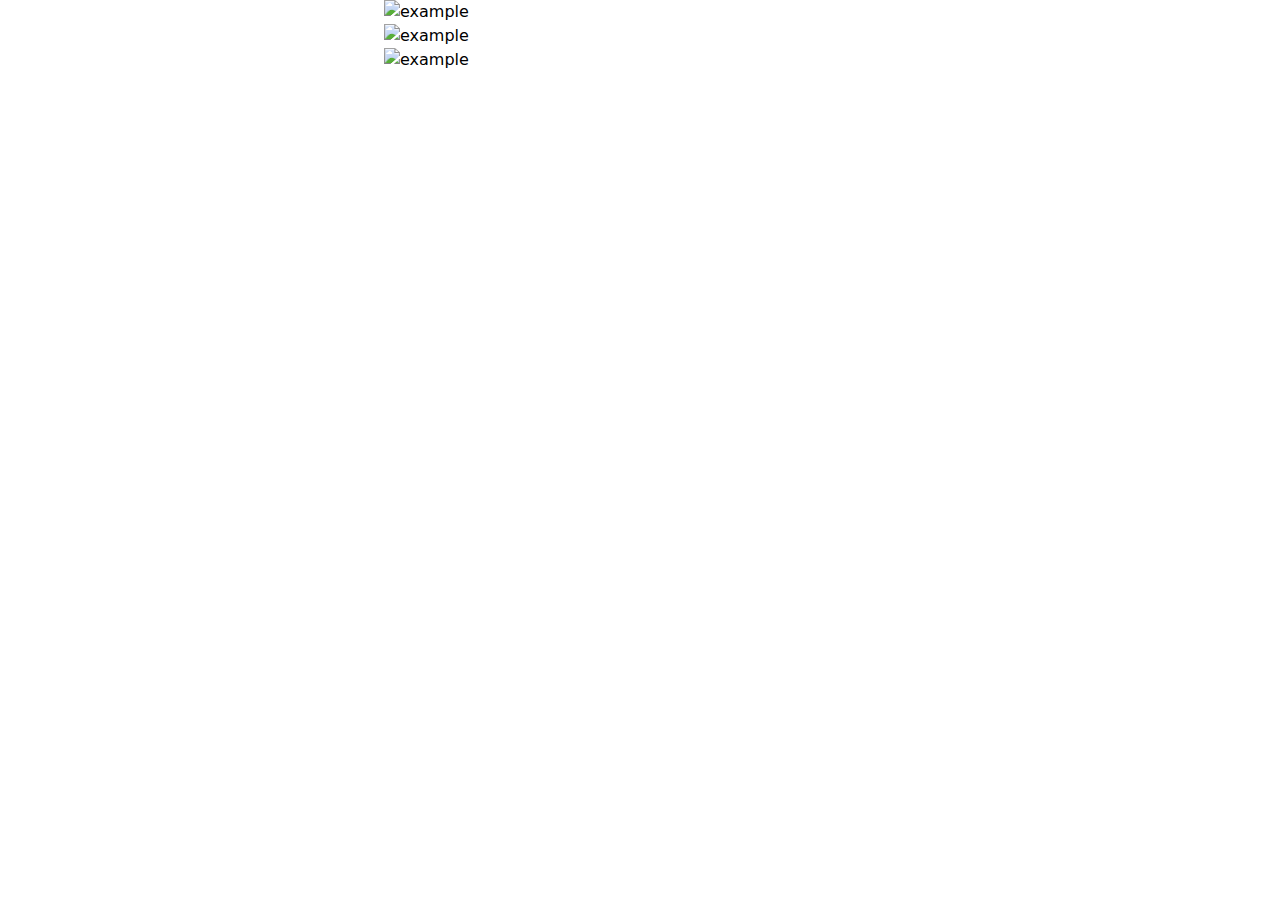
==== commit 3d9d730b: "added fixes on hover block" ====
--- a/grid-blocks/index.html
+++ b/grid-blocks/index.html
@@ -9,12 +9,13 @@
     <link rel="stylesheet" href="../main.css">
 
     <style>
-        .relative:hover .absolute {
+        .block:hover .info {
             display: block;
+
         }
 
-        .imgdiv:hover {
-            opacity: 0.4;
+        .maindiv:hover .imgdiv {
+            opacity: 0.2;
         }
     </style>
 </head>
@@ -23,23 +24,60 @@
 
 
     <div class="container w-2/5 mx-auto">
-        <div class="relative h-full">
-            <div class="imgdiv hover:opacity-40">
+        <div class="maindiv block relative h-full ">
+            <div class="imgdiv ">
                 <img class=""
                     src="https://images.unsplash.com/photo-1618761714954-0b8cd0026356?ixlib=rb-4.0.3&ixid=MnwxMjA3fDB8MHxwaG90by1wYWdlfHx8fGVufDB8fHx8&auto=format&fit=crop&w=1770&q=80"
                     alt="example">
             </div>
-            <div class="absolute hidden top-2/4 left-0 text-center text-white">
-                <!-- <div class="absolute left-2/4 top-2/4 "> -->
+            <div class="info absolute hidden top-2/4 left-0 text-center text-white">
                 <h2 class="text-lg text-black">Lorem ipsum, dolor sit amet consectetur adipisicing elit. Laudantium sit
                     a labore vel doloremque tempora optio delectus recusandae veritatis at!</h2>
-                <!-- </div> -->
+                    <button class="border-2 border-black px-4 py-2 text-black mt-2">
+                        Read more
+                    </button>
+                    <button class="border-2 border-black px-4 py-2 text-black mt-2">
+                        See how
+                    </button>
+            </div>
+        </div>
+        <div class="maindiv block relative h-full ">
+            <div class="imgdiv ">
+                <img class=""
+                    src="https://images.unsplash.com/photo-1618761714954-0b8cd0026356?ixlib=rb-4.0.3&ixid=MnwxMjA3fDB8MHxwaG90by1wYWdlfHx8fGVufDB8fHx8&auto=format&fit=crop&w=1770&q=80"
+                    alt="example">
+            </div>
+            <div class="info absolute hidden top-2/4 left-0 text-center text-white">
+                <h2 class="text-lg text-black">Lorem ipsum, dolor sit amet consectetur adipisicing elit. Laudantium sit
+                    a labore vel doloremque tempora optio delectus recusandae veritatis at!</h2>
+                    <button class="border-2 border-black px-4 py-2 text-black mt-2">
+                        Read more
+                    </button>
+                    <button class="border-2 border-black px-4 py-2 text-black mt-2">
+                        See how
+                    </button>
+            </div>
+        </div>
+        <div class="maindiv block relative h-full ">
+            <div class="imgdiv ">
+                <img class=""
+                    src="https://images.unsplash.com/photo-1618761714954-0b8cd0026356?ixlib=rb-4.0.3&ixid=MnwxMjA3fDB8MHxwaG90by1wYWdlfHx8fGVufDB8fHx8&auto=format&fit=crop&w=1770&q=80"
+                    alt="example">
+            </div>
+            <div class="info absolute hidden top-2/4 left-0 text-center text-white">
+                <h2 class="text-lg text-black">Lorem ipsum, dolor sit amet consectetur adipisicing elit. Laudantium sit
+                    a labore vel doloremque tempora optio delectus recusandae veritatis at!</h2>
+                    <button class="border-2 border-black px-4 py-2 text-black mt-2">
+                        Read more
+                    </button>
+                    <button class="border-2 border-black px-4 py-2 text-black mt-2">
+                        See how
+                    </button>
             </div>
         </div>
 
     </div>
 
-    </div>
 </body>
 
 </html>--- a/main.css
+++ b/main.css
@@ -624,51 +624,16 @@
   left: -0.25rem;
 }
 
-.inset-4 {
-  top: 1rem;
-  right: 1rem;
-  bottom: 1rem;
-  left: 1rem;
-}
-
-.left-2\/4 {
-  left: 50%;
-}
-
 .top-2\/4 {
   top: 50%;
 }
 
+.left-0 {
+  left: 0px;
+}
+
 .bottom-0 {
   bottom: 0px;
-}
-
-.top-0 {
-  top: 0px;
-}
-
-.left-0 {
-  left: 0px;
-}
-
-.top-2 {
-  top: 0.5rem;
-}
-
-.left-2 {
-  left: 0.5rem;
-}
-
-.top-auto {
-  top: auto;
-}
-
-.left-auto {
-  left: auto;
-}
-
-.top-3\/4 {
-  top: 75%;
 }
 
 .isolate {
@@ -720,14 +685,6 @@
   margin-right: auto;
 }
 
-.mt-16 {
-  margin-top: 4rem;
-}
-
-.mt-6 {
-  margin-top: 1.5rem;
-}
-
 .mt-2 {
   margin-top: 0.5rem;
 }
@@ -832,14 +789,6 @@
   display: none;
 }
 
-.h-8 {
-  height: 2rem;
-}
-
-.h-64 {
-  height: 16rem;
-}
-
 .h-full {
   height: 100%;
 }
@@ -852,32 +801,20 @@
   height: 8rem;
 }
 
-.w-8 {
-  width: 2rem;
-}
-
-.w-1\/5 {
-  width: 20%;
+.w-2\/5 {
+  width: 40%;
+}
+
+.w-auto {
+  width: auto;
 }
 
 .w-full {
   width: 100%;
 }
 
-.w-auto {
-  width: auto;
-}
-
 .w-32 {
   width: 8rem;
-}
-
-.w-2\/5 {
-  width: 40%;
-}
-
-.max-w-2xl {
-  max-width: 42rem;
 }
 
 .max-w-7xl {
@@ -1204,10 +1141,6 @@
   grid-auto-flow: column dense;
 }
 
-.grid-cols-1 {
-  grid-template-columns: repeat(1, minmax(0, 1fr));
-}
-
 .flex-row {
   flex-direction: row;
 }
@@ -1374,10 +1307,6 @@
 
 .justify-items-stretch {
   justify-items: stretch;
-}
-
-.gap-6 {
-  gap: 1.5rem;
 }
 
 .space-x-2 > :not([hidden]) ~ :not([hidden]) {
@@ -1657,10 +1586,6 @@
   word-break: keep-all;
 }
 
-.rounded-2xl {
-  border-radius: 1rem;
-}
-
 .rounded-md {
   border-radius: 0.375rem;
 }
@@ -1705,12 +1630,12 @@
   border-bottom-left-radius: 0.25rem;
 }
 
+.border-2 {
+  border-width: 2px;
+}
+
 .border {
   border-width: 1px;
-}
-
-.border-2 {
-  border-width: 2px;
 }
 
 .border-x {
@@ -1763,19 +1688,14 @@
   border-style: none;
 }
 
-.border-gray-200 {
+.border-black {
   --tw-border-opacity: 1;
-  border-color: rgb(229 231 235 / var(--tw-border-opacity));
-}
-
-.border-red-400 {
-  --tw-border-opacity: 1;
-  border-color: rgb(248 113 113 / var(--tw-border-opacity));
-}
-
-.border-red-500 {
-  --tw-border-opacity: 1;
-  border-color: rgb(239 68 68 / var(--tw-border-opacity));
+  border-color: rgb(0 0 0 / var(--tw-border-opacity));
+}
+
+.bg-white {
+  --tw-bg-opacity: 1;
+  background-color: rgb(255 255 255 / var(--tw-bg-opacity));
 }
 
 .bg-black {
@@ -1783,11 +1703,6 @@
   background-color: rgb(0 0 0 / var(--tw-bg-opacity));
 }
 
-.bg-white {
-  --tw-bg-opacity: 1;
-  background-color: rgb(255 255 255 / var(--tw-bg-opacity));
-}
-
 .bg-gray-100 {
   --tw-bg-opacity: 1;
   background-color: rgb(243 244 246 / var(--tw-bg-opacity));
@@ -1913,19 +1828,16 @@
      object-fit: scale-down;
 }
 
-.p-8 {
-  padding: 2rem;
-}
-
-.p-1 {
-  padding: 0.25rem;
-}
-
 .px-4 {
   padding-left: 1rem;
   padding-right: 1rem;
 }
 
+.py-2 {
+  padding-top: 0.5rem;
+  padding-bottom: 0.5rem;
+}
+
 .py-4 {
   padding-top: 1rem;
   padding-bottom: 1rem;
@@ -1991,9 +1903,9 @@
   vertical-align: super;
 }
 
-.text-sm {
-  font-size: 0.875rem;
-  line-height: 1.25rem;
+.text-lg {
+  font-size: 1.125rem;
+  line-height: 1.75rem;
 }
 
 .text-3xl {
@@ -2001,20 +1913,6 @@
   line-height: 2.25rem;
 }
 
-.text-2xl {
-  font-size: 1.5rem;
-  line-height: 2rem;
-}
-
-.text-lg {
-  font-size: 1.125rem;
-  line-height: 1.75rem;
-}
-
-.font-semibold {
-  font-weight: 600;
-}
-
 .font-bold {
   font-weight: 700;
 }
@@ -2085,16 +1983,6 @@
 .stacked-fractions {
   --tw-numeric-fraction: stacked-fractions;
   font-variant-numeric: var(--tw-ordinal) var(--tw-slashed-zero) var(--tw-numeric-figure) var(--tw-numeric-spacing) var(--tw-numeric-fraction);
-}
-
-.text-gray-900 {
-  --tw-text-opacity: 1;
-  color: rgb(17 24 39 / var(--tw-text-opacity));
-}
-
-.text-gray-700 {
-  --tw-text-opacity: 1;
-  color: rgb(55 65 81 / var(--tw-text-opacity));
 }
 
 .text-white {
@@ -2453,20 +2341,8 @@
   content: var(--tw-content);
 }
 
-.hover\:block:hover {
-  display: block;
-}
-
 .hover\:font-bold:hover {
   font-weight: 700;
-}
-
-.hover\:opacity-80:hover {
-  opacity: 0.8;
-}
-
-.hover\:opacity-40:hover {
-  opacity: 0.4;
 }
 
 .hover\:transition-all:hover {
@@ -2542,10 +2418,6 @@
     margin-bottom: 0.5rem;
   }
 
-  .sm\:mt-20 {
-    margin-top: 5rem;
-  }
-
   .sm\:h-24 {
     height: 6rem;
   }
@@ -2554,8 +2426,12 @@
     width: auto;
   }
 
-  .sm\:grid-cols-2 {
-    grid-template-columns: repeat(2, minmax(0, 1fr));
+  .sm\:w-32 {
+    width: 8rem;
+  }
+
+  .sm\:flex-row {
+    flex-direction: row;
   }
 
   .sm\:flex-col {
@@ -2576,6 +2452,10 @@
 
   .sm\:hover\:h-48:hover {
     height: 12rem;
+  }
+
+  .sm\:hover\:h-32:hover {
+    height: 8rem;
   }
 }
 
@@ -2584,10 +2464,6 @@
     flex-basis: 16.666667%;
   }
 
-  .md\:gap-y-10 {
-    row-gap: 2.5rem;
-  }
-
   .md\:hover\:basis-1\/2:hover {
     flex-basis: 50%;
   }
@@ -2596,14 +2472,6 @@
 @media (min-width: 1024px) {
   .lg\:h-auto {
     height: auto;
-  }
-
-  .lg\:max-w-none {
-    max-width: none;
-  }
-
-  .lg\:grid-cols-3 {
-    grid-template-columns: repeat(3, minmax(0, 1fr));
   }
 
   .lg\:overflow-hidden {
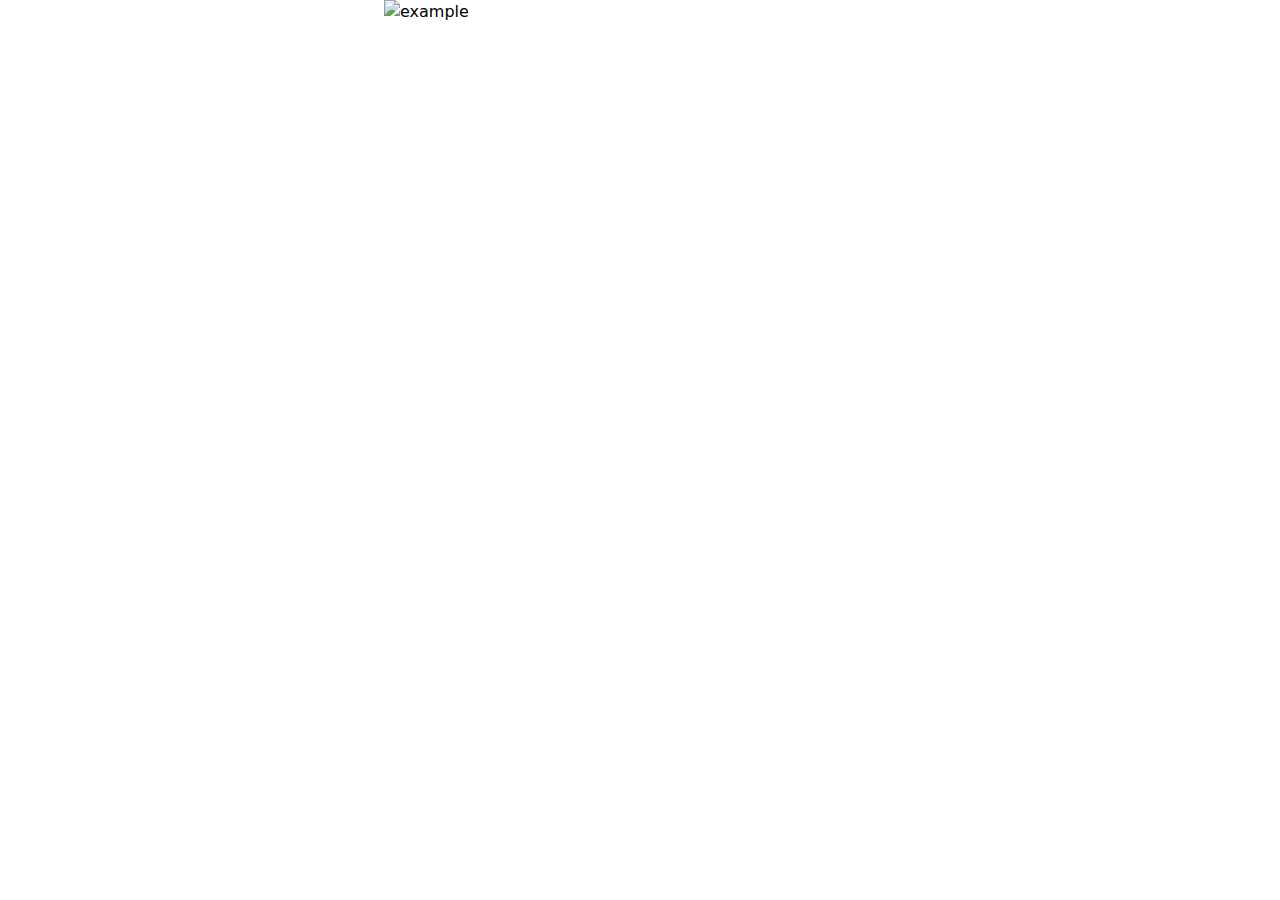
==== commit 8c492638: "some minor changes to buttons in hoverable comp" ====
--- a/grid-blocks/index.html
+++ b/grid-blocks/index.html
@@ -22,10 +22,11 @@
 
 <body>
 
-
+    
     <div class="container w-2/5 mx-auto">
-        <div class="maindiv block relative h-full ">
+        <div class="maindiv block relative h-full">
             <div class="imgdiv ">
+                <!-- <img class="hover:scale-125 hover:transition hover:ease-in-out" -->
                 <img class=""
                     src="https://images.unsplash.com/photo-1618761714954-0b8cd0026356?ixlib=rb-4.0.3&ixid=MnwxMjA3fDB8MHxwaG90by1wYWdlfHx8fGVufDB8fHx8&auto=format&fit=crop&w=1770&q=80"
                     alt="example">
@@ -33,44 +34,10 @@
             <div class="info absolute hidden top-2/4 left-0 text-center text-white">
                 <h2 class="text-lg text-black">Lorem ipsum, dolor sit amet consectetur adipisicing elit. Laudantium sit
                     a labore vel doloremque tempora optio delectus recusandae veritatis at!</h2>
-                    <button class="border-2 border-black px-4 py-2 text-black mt-2">
+                    <button class="border-2 border-black px-4 py-2 text-black mt-2 rounded-sm hover:bg-gray-800 hover:text-gray-300 hover:transition hover:ease-in-out">
                         Read more
                     </button>
-                    <button class="border-2 border-black px-4 py-2 text-black mt-2">
-                        See how
-                    </button>
-            </div>
-        </div>
-        <div class="maindiv block relative h-full ">
-            <div class="imgdiv ">
-                <img class=""
-                    src="https://images.unsplash.com/photo-1618761714954-0b8cd0026356?ixlib=rb-4.0.3&ixid=MnwxMjA3fDB8MHxwaG90by1wYWdlfHx8fGVufDB8fHx8&auto=format&fit=crop&w=1770&q=80"
-                    alt="example">
-            </div>
-            <div class="info absolute hidden top-2/4 left-0 text-center text-white">
-                <h2 class="text-lg text-black">Lorem ipsum, dolor sit amet consectetur adipisicing elit. Laudantium sit
-                    a labore vel doloremque tempora optio delectus recusandae veritatis at!</h2>
-                    <button class="border-2 border-black px-4 py-2 text-black mt-2">
-                        Read more
-                    </button>
-                    <button class="border-2 border-black px-4 py-2 text-black mt-2">
-                        See how
-                    </button>
-            </div>
-        </div>
-        <div class="maindiv block relative h-full ">
-            <div class="imgdiv ">
-                <img class=""
-                    src="https://images.unsplash.com/photo-1618761714954-0b8cd0026356?ixlib=rb-4.0.3&ixid=MnwxMjA3fDB8MHxwaG90by1wYWdlfHx8fGVufDB8fHx8&auto=format&fit=crop&w=1770&q=80"
-                    alt="example">
-            </div>
-            <div class="info absolute hidden top-2/4 left-0 text-center text-white">
-                <h2 class="text-lg text-black">Lorem ipsum, dolor sit amet consectetur adipisicing elit. Laudantium sit
-                    a labore vel doloremque tempora optio delectus recusandae veritatis at!</h2>
-                    <button class="border-2 border-black px-4 py-2 text-black mt-2">
-                        Read more
-                    </button>
-                    <button class="border-2 border-black px-4 py-2 text-black mt-2">
+                    <button class="border-2 border-black px-4 py-2 text-black mt-2 rounded-sm hover:bg-gray-800 hover:text-gray-300 hover:transition hover:ease-in-out">
                         See how
                     </button>
             </div>
--- a/main.css
+++ b/main.css
@@ -813,10 +813,6 @@
   width: 100%;
 }
 
-.w-32 {
-  width: 8rem;
-}
-
 .max-w-7xl {
   max-width: 80rem;
 }
@@ -1584,6 +1580,10 @@
 
 .break-keep {
   word-break: keep-all;
+}
+
+.rounded-sm {
+  border-radius: 0.125rem;
 }
 
 .rounded-md {
@@ -2341,8 +2341,73 @@
   content: var(--tw-content);
 }
 
+.hover\:scale-150:hover {
+  --tw-scale-x: 1.5;
+  --tw-scale-y: 1.5;
+  transform: translate(var(--tw-translate-x), var(--tw-translate-y)) rotate(var(--tw-rotate)) skewX(var(--tw-skew-x)) skewY(var(--tw-skew-y)) scaleX(var(--tw-scale-x)) scaleY(var(--tw-scale-y));
+}
+
+.hover\:scale-125:hover {
+  --tw-scale-x: 1.25;
+  --tw-scale-y: 1.25;
+  transform: translate(var(--tw-translate-x), var(--tw-translate-y)) rotate(var(--tw-rotate)) skewX(var(--tw-skew-x)) skewY(var(--tw-skew-y)) scaleX(var(--tw-scale-x)) scaleY(var(--tw-scale-y));
+}
+
+.hover\:border-red-400:hover {
+  --tw-border-opacity: 1;
+  border-color: rgb(248 113 113 / var(--tw-border-opacity));
+}
+
+.hover\:bg-gray-200:hover {
+  --tw-bg-opacity: 1;
+  background-color: rgb(229 231 235 / var(--tw-bg-opacity));
+}
+
+.hover\:bg-gray-900:hover {
+  --tw-bg-opacity: 1;
+  background-color: rgb(17 24 39 / var(--tw-bg-opacity));
+}
+
+.hover\:bg-gray-700:hover {
+  --tw-bg-opacity: 1;
+  background-color: rgb(55 65 81 / var(--tw-bg-opacity));
+}
+
+.hover\:bg-gray-800:hover {
+  --tw-bg-opacity: 1;
+  background-color: rgb(31 41 55 / var(--tw-bg-opacity));
+}
+
 .hover\:font-bold:hover {
   font-weight: 700;
+}
+
+.hover\:text-gray-600:hover {
+  --tw-text-opacity: 1;
+  color: rgb(75 85 99 / var(--tw-text-opacity));
+}
+
+.hover\:text-gray-200:hover {
+  --tw-text-opacity: 1;
+  color: rgb(229 231 235 / var(--tw-text-opacity));
+}
+
+.hover\:text-gray-500:hover {
+  --tw-text-opacity: 1;
+  color: rgb(107 114 128 / var(--tw-text-opacity));
+}
+
+.hover\:text-gray-300:hover {
+  --tw-text-opacity: 1;
+  color: rgb(209 213 219 / var(--tw-text-opacity));
+}
+
+.hover\:transition:hover {
+  transition-property: color, background-color, border-color, text-decoration-color, fill, stroke, opacity, box-shadow, transform, filter, -webkit-backdrop-filter;
+  transition-property: color, background-color, border-color, text-decoration-color, fill, stroke, opacity, box-shadow, transform, filter, backdrop-filter;
+  transition-property: color, background-color, border-color, text-decoration-color, fill, stroke, opacity, box-shadow, transform, filter, backdrop-filter, -webkit-backdrop-filter;
+  transition-timing-function: cubic-bezier(0.4, 0, 0.2, 1);
+  transition-duration: 150ms;
 }
 
 .hover\:transition-all:hover {
@@ -2418,10 +2483,6 @@
     margin-bottom: 0.5rem;
   }
 
-  .sm\:h-24 {
-    height: 6rem;
-  }
-
   .sm\:w-auto {
     width: auto;
   }
@@ -2434,10 +2495,6 @@
     flex-direction: row;
   }
 
-  .sm\:flex-col {
-    flex-direction: column;
-  }
-
   .sm\:pt-40 {
     padding-top: 10rem;
   }
@@ -2448,10 +2505,6 @@
 
   .sm\:underline {
     text-decoration-line: underline;
-  }
-
-  .sm\:hover\:h-48:hover {
-    height: 12rem;
   }
 
   .sm\:hover\:h-32:hover {
